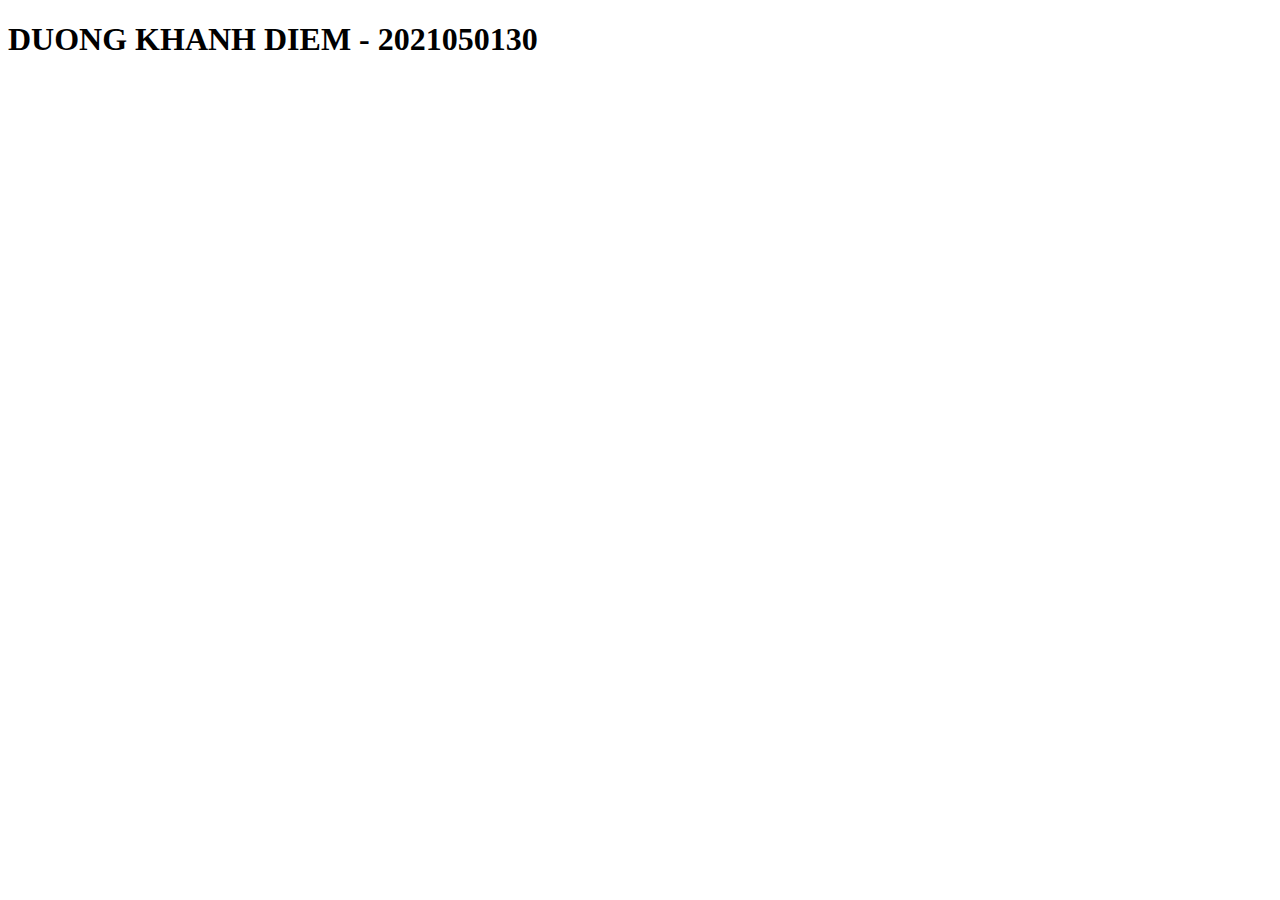
==== HTML/demo-b1.html @ a33a711a "HTML object" ====
<!DOCTYPE html>
<html lang="en">
<head>
  <meta charset="UTF-8">
  <meta name="viewport" content="width=device-width, initial-scale=1.0">
  <title>PRACTICE HTML</title>
   </head>
<body>
  <h1>DUONG KHANH DIEM - 2021050130</h1>
  <object width="100%" height="500px" data="snippet.html"></object>
  <!---->
</body>
</html>
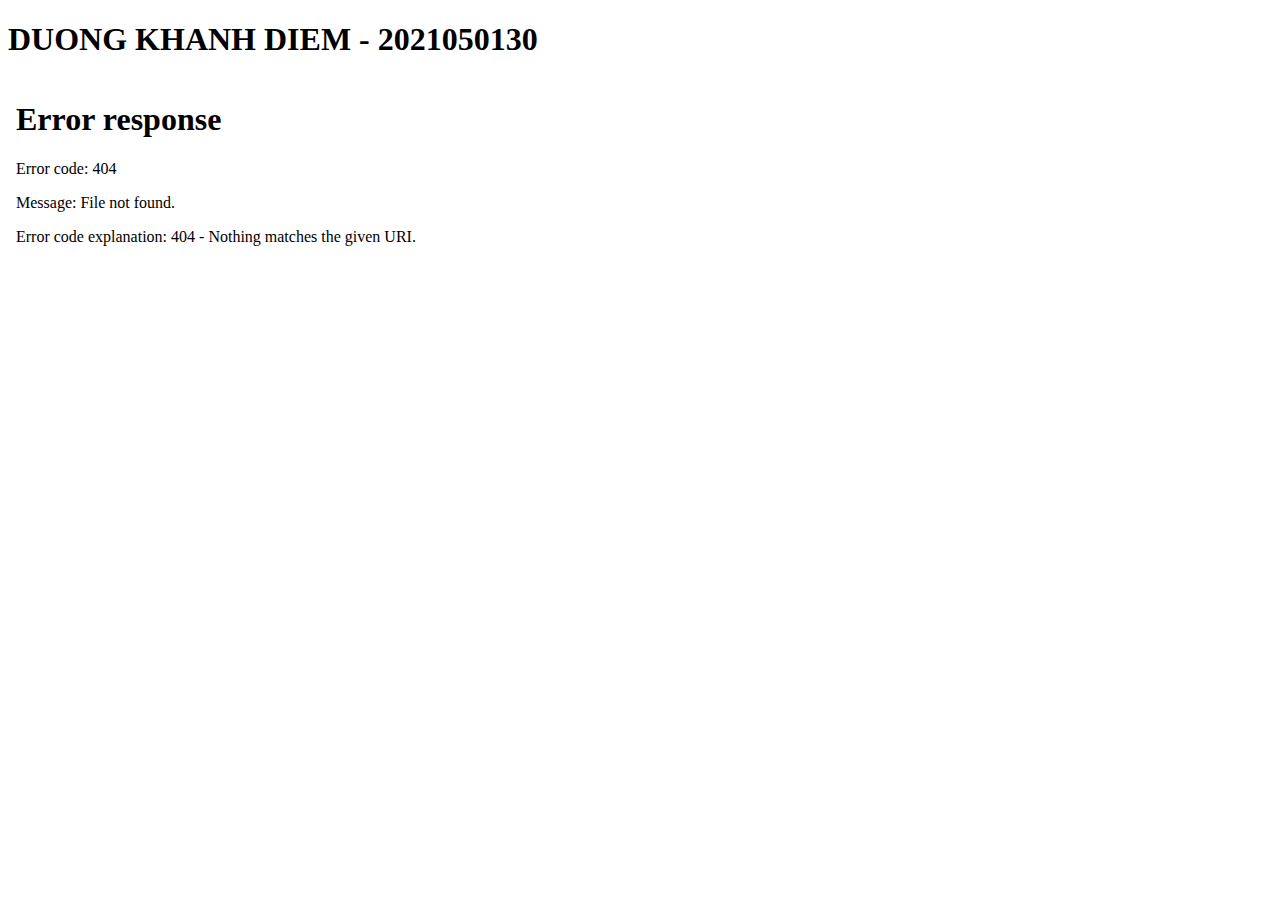
==== commit 4b6205a3: "HTML embed" ====
--- a/HTML/demo-b1.html
+++ b/HTML/demo-b1.html
@@ -7,7 +7,7 @@
    </head>
 <body>
   <h1>DUONG KHANH DIEM - 2021050130</h1>
-  <object width="100%" height="500px" data="snippet.html"></object>
+  <embed width="100%" height="500px" src="snippet.html">
   <!---->
 </body>
 </html>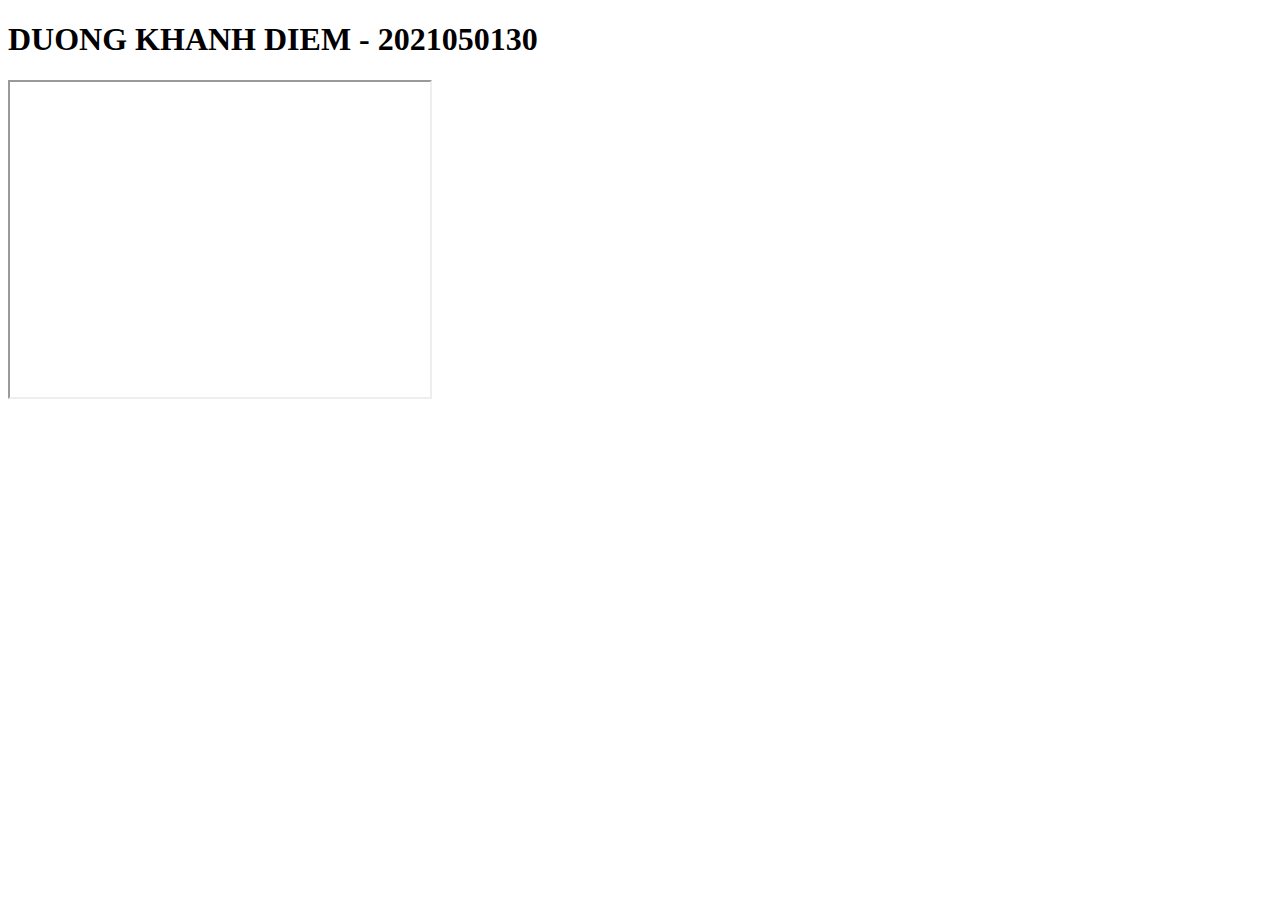
==== commit dbc67d43: "HTML Youtube" ====
--- a/HTML/demo-b1.html
+++ b/HTML/demo-b1.html
@@ -7,7 +7,9 @@
    </head>
 <body>
   <h1>DUONG KHANH DIEM - 2021050130</h1>
-  <embed width="100%" height="500px" src="snippet.html">
+  <iframe width="420" height="315"
+    src="https://www.youtube.com/embed/tgbNymZ7vqY">
+  </iframe>
   <!---->
 </body>
 </html>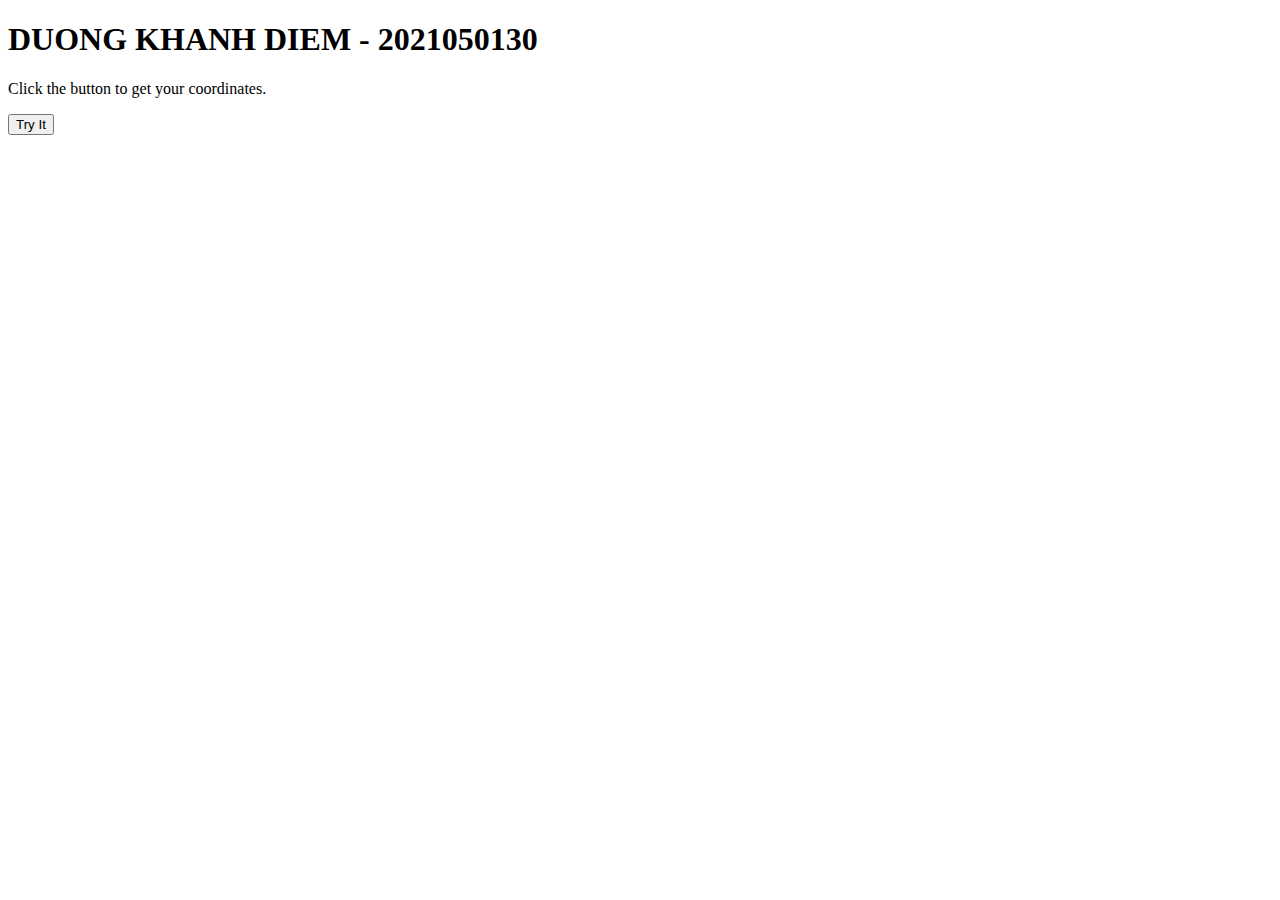
==== commit 2694e9b5: "HTML Geolocation" ====
--- a/HTML/demo-b1.html
+++ b/HTML/demo-b1.html
@@ -7,9 +7,29 @@
    </head>
 <body>
   <h1>DUONG KHANH DIEM - 2021050130</h1>
-  <iframe width="420" height="315"
-    src="https://www.youtube.com/embed/tgbNymZ7vqY">
-  </iframe>
+  <p>Click the button to get your coordinates.</p>
+
+<button onclick="getLocation()">Try It</button>
+
+<p id="demo"></p>
+
+<script>
+const x = document.getElementById("demo");
+
+function getLocation() {
+  if (navigator.geolocation) {
+    navigator.geolocation.getCurrentPosition(showPosition);
+  } else { 
+    x.innerHTML = "Geolocation is not supported by this browser.";
+  }
+}
+
+function showPosition(position) {
+  x.innerHTML = "Latitude: " + position.coords.latitude + 
+  "<br>Longitude: " + position.coords.longitude;
+}
+</script>
+
   <!---->
 </body>
 </html>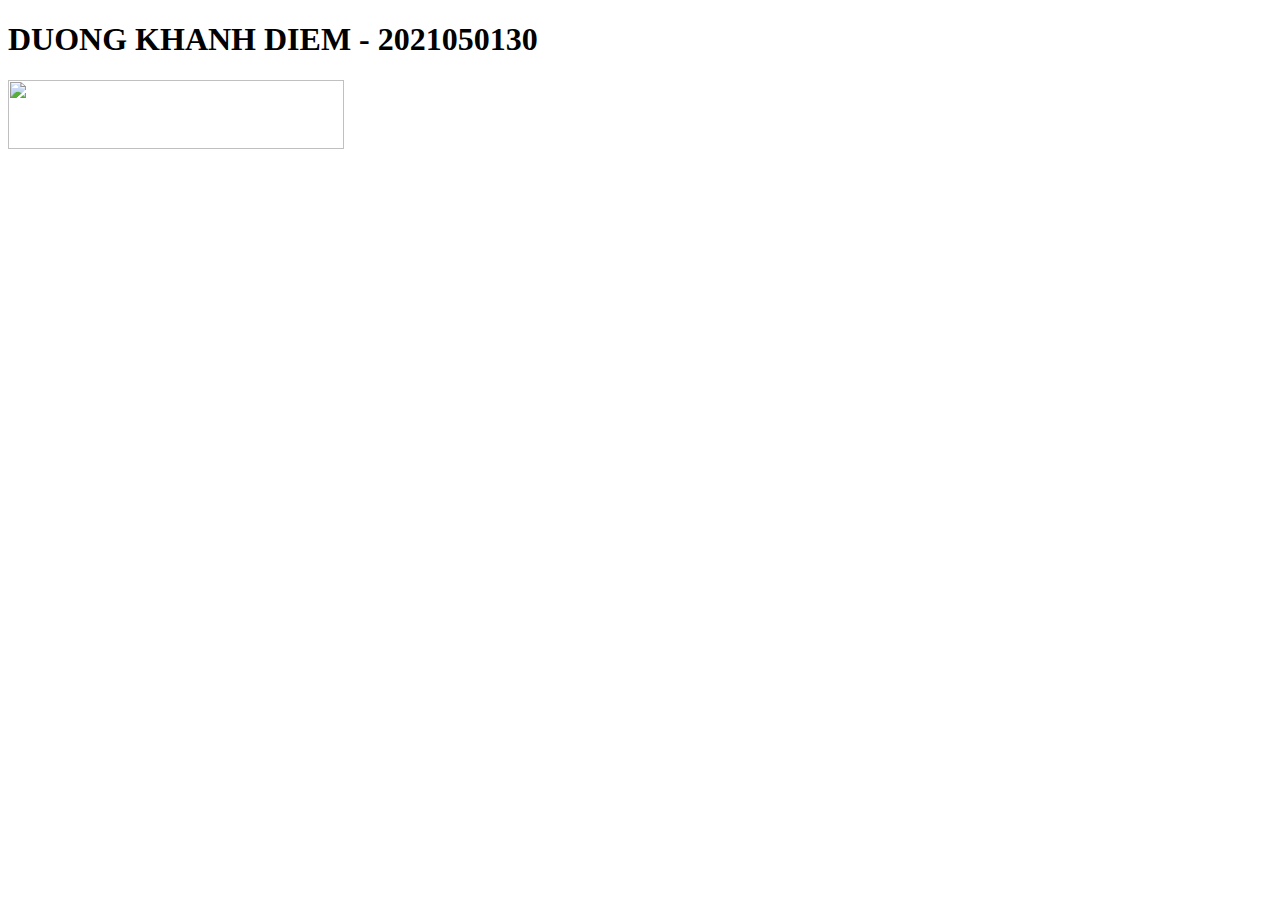
==== commit aaef372c: "HTML Drag and Drop" ====
--- a/HTML/demo-b1.html
+++ b/HTML/demo-b1.html
@@ -4,32 +4,27 @@
   <meta charset="UTF-8">
   <meta name="viewport" content="width=device-width, initial-scale=1.0">
   <title>PRACTICE HTML</title>
-   </head>
+  <script>
+    function allowDrop(ev) {
+      ev.preventDefault();
+    }
+    
+    function drag(ev) {
+      ev.dataTransfer.setData("text", ev.target.id);
+    }
+    
+    function drop(ev) {
+      ev.preventDefault();
+      var data = ev.dataTransfer.getData("text");
+      ev.target.appendChild(document.getElementById(data));
+    }
+    </script>
+</head>
 <body>
   <h1>DUONG KHANH DIEM - 2021050130</h1>
-  <p>Click the button to get your coordinates.</p>
+  <div id="div1" ondrop="drop(event)" ondragover="allowDrop(event)"></div>
 
-<button onclick="getLocation()">Try It</button>
-
-<p id="demo"></p>
-
-<script>
-const x = document.getElementById("demo");
-
-function getLocation() {
-  if (navigator.geolocation) {
-    navigator.geolocation.getCurrentPosition(showPosition);
-  } else { 
-    x.innerHTML = "Geolocation is not supported by this browser.";
-  }
-}
-
-function showPosition(position) {
-  x.innerHTML = "Latitude: " + position.coords.latitude + 
-  "<br>Longitude: " + position.coords.longitude;
-}
-</script>
-
+<img id="drag1" src="img_logo.gif" draggable="true" ondragstart="drag(event)" width="336" height="69">
   <!---->
 </body>
 </html>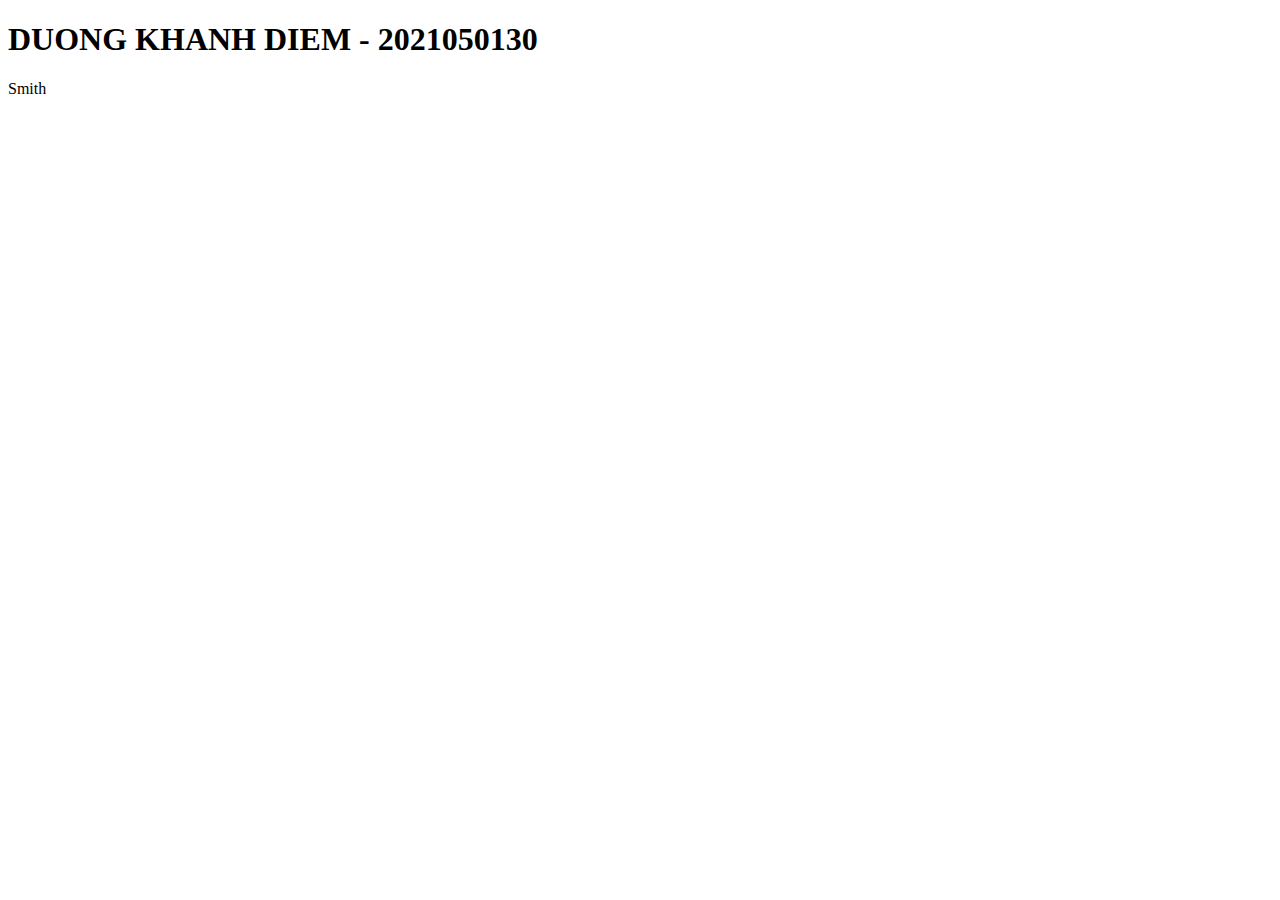
==== commit d9cf78ff: "HTML Web Storage API" ====
--- a/HTML/demo-b1.html
+++ b/HTML/demo-b1.html
@@ -4,27 +4,22 @@
   <meta charset="UTF-8">
   <meta name="viewport" content="width=device-width, initial-scale=1.0">
   <title>PRACTICE HTML</title>
-  <script>
-    function allowDrop(ev) {
-      ev.preventDefault();
-    }
-    
-    function drag(ev) {
-      ev.dataTransfer.setData("text", ev.target.id);
-    }
-    
-    function drop(ev) {
-      ev.preventDefault();
-      var data = ev.dataTransfer.getData("text");
-      ev.target.appendChild(document.getElementById(data));
-    }
-    </script>
 </head>
 <body>
   <h1>DUONG KHANH DIEM - 2021050130</h1>
-  <div id="div1" ondrop="drop(event)" ondragover="allowDrop(event)"></div>
+  <div id="result"></div>
 
-<img id="drag1" src="img_logo.gif" draggable="true" ondragstart="drag(event)" width="336" height="69">
+  <script>
+  // Check browser support
+  if (typeof(Storage) !== "undefined") {
+    // Store
+    localStorage.setItem("lastname", "Smith");
+    // Retrieve
+    document.getElementById("result").innerHTML = localStorage.getItem("lastname");
+  } else {
+    document.getElementById("result").innerHTML = "Sorry, your browser does not support Web Storage...";
+  }
+  </script>
   <!---->
 </body>
 </html>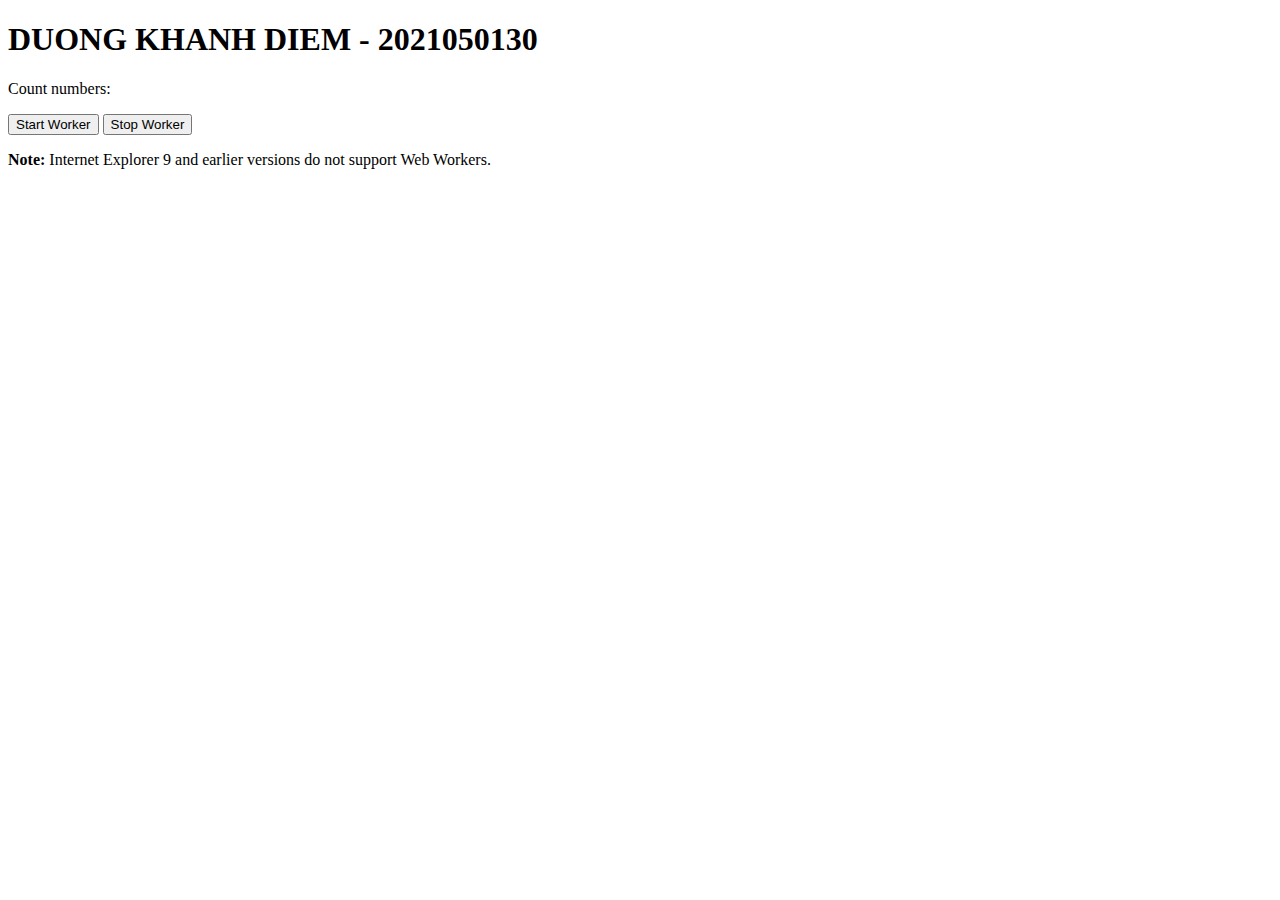
==== commit 5419db2c: "HTML Web Workers API" ====
--- a/HTML/demo-b1.html
+++ b/HTML/demo-b1.html
@@ -7,19 +7,34 @@
 </head>
 <body>
   <h1>DUONG KHANH DIEM - 2021050130</h1>
-  <div id="result"></div>
+  <p>Count numbers: <output id="result"></output></p>
+<button onclick="startWorker()">Start Worker</button> 
+<button onclick="stopWorker()">Stop Worker</button>
 
-  <script>
-  // Check browser support
-  if (typeof(Storage) !== "undefined") {
-    // Store
-    localStorage.setItem("lastname", "Smith");
-    // Retrieve
-    document.getElementById("result").innerHTML = localStorage.getItem("lastname");
+<p><strong>Note:</strong> Internet Explorer 9 and earlier versions do not support Web Workers.</p>
+
+<script>
+var w;
+
+function startWorker() {
+  if(typeof(Worker) !== "undefined") {
+    if(typeof(w) == "undefined") {
+      w = new Worker("demo_workers.js");
+    }
+    w.onmessage = function(event) {
+      document.getElementById("result").innerHTML = event.data;
+    };
   } else {
-    document.getElementById("result").innerHTML = "Sorry, your browser does not support Web Storage...";
+    document.getElementById("result").innerHTML = "Sorry, your browser does not support Web Workers...";
   }
-  </script>
+}
+
+function stopWorker() { 
+  w.terminate();
+  w = undefined;
+}
+</script>
+
   <!---->
 </body>
 </html>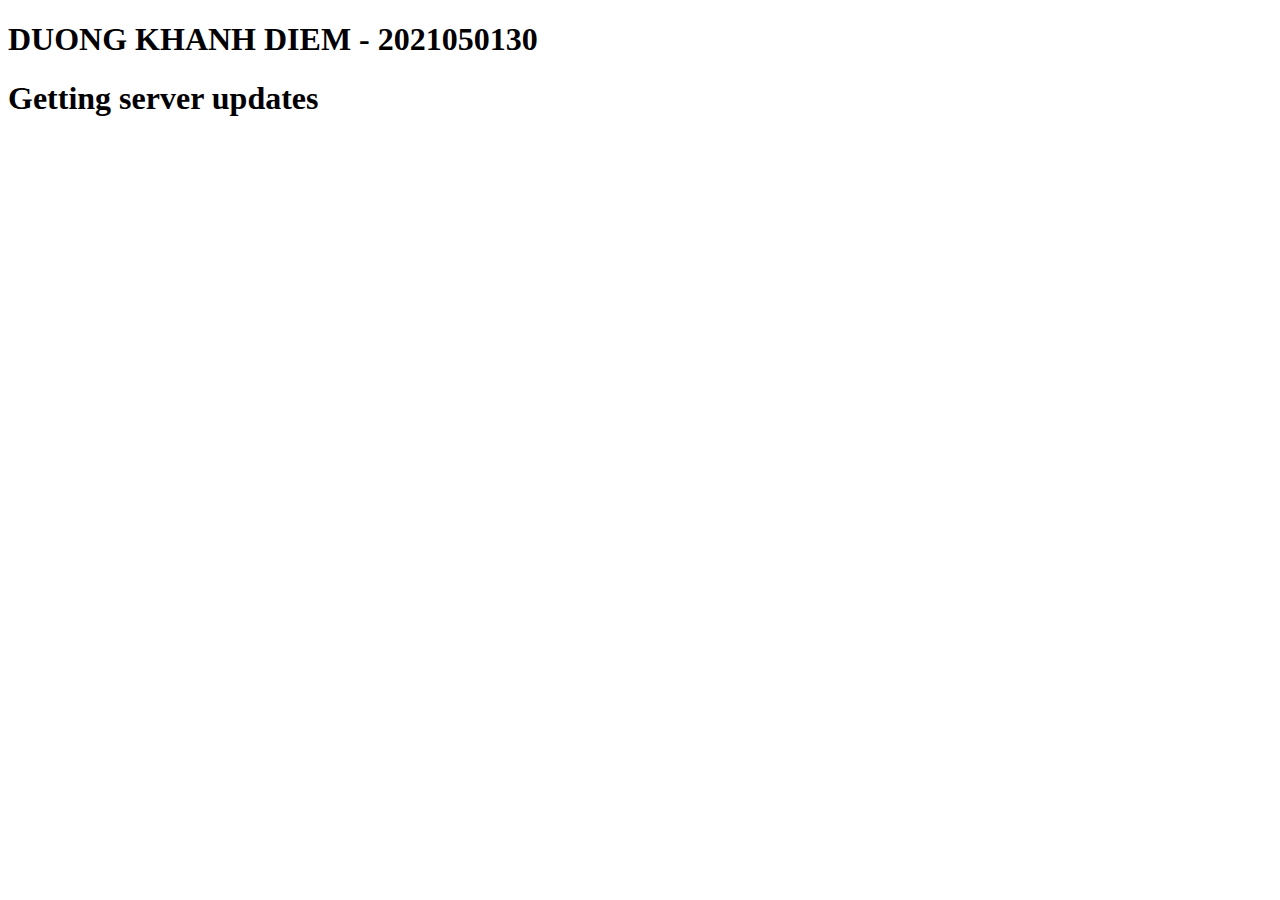
==== commit 5a40f3a3: "HTML SSE API" ====
--- a/HTML/demo-b1.html
+++ b/HTML/demo-b1.html
@@ -7,34 +7,19 @@
 </head>
 <body>
   <h1>DUONG KHANH DIEM - 2021050130</h1>
-  <p>Count numbers: <output id="result"></output></p>
-<button onclick="startWorker()">Start Worker</button> 
-<button onclick="stopWorker()">Stop Worker</button>
-
-<p><strong>Note:</strong> Internet Explorer 9 and earlier versions do not support Web Workers.</p>
+  <h1>Getting server updates</h1>
+<div id="result"></div>
 
 <script>
-var w;
-
-function startWorker() {
-  if(typeof(Worker) !== "undefined") {
-    if(typeof(w) == "undefined") {
-      w = new Worker("demo_workers.js");
-    }
-    w.onmessage = function(event) {
-      document.getElementById("result").innerHTML = event.data;
-    };
-  } else {
-    document.getElementById("result").innerHTML = "Sorry, your browser does not support Web Workers...";
-  }
-}
-
-function stopWorker() { 
-  w.terminate();
-  w = undefined;
+if(typeof(EventSource) !== "undefined") {
+  var source = new EventSource("demo_sse.php");
+  source.onmessage = function(event) {
+    document.getElementById("result").innerHTML += event.data + "<br>";
+  };
+} else {
+  document.getElementById("result").innerHTML = "Sorry, your browser does not support server-sent events...";
 }
 </script>
-
   <!---->
 </body>
 </html>